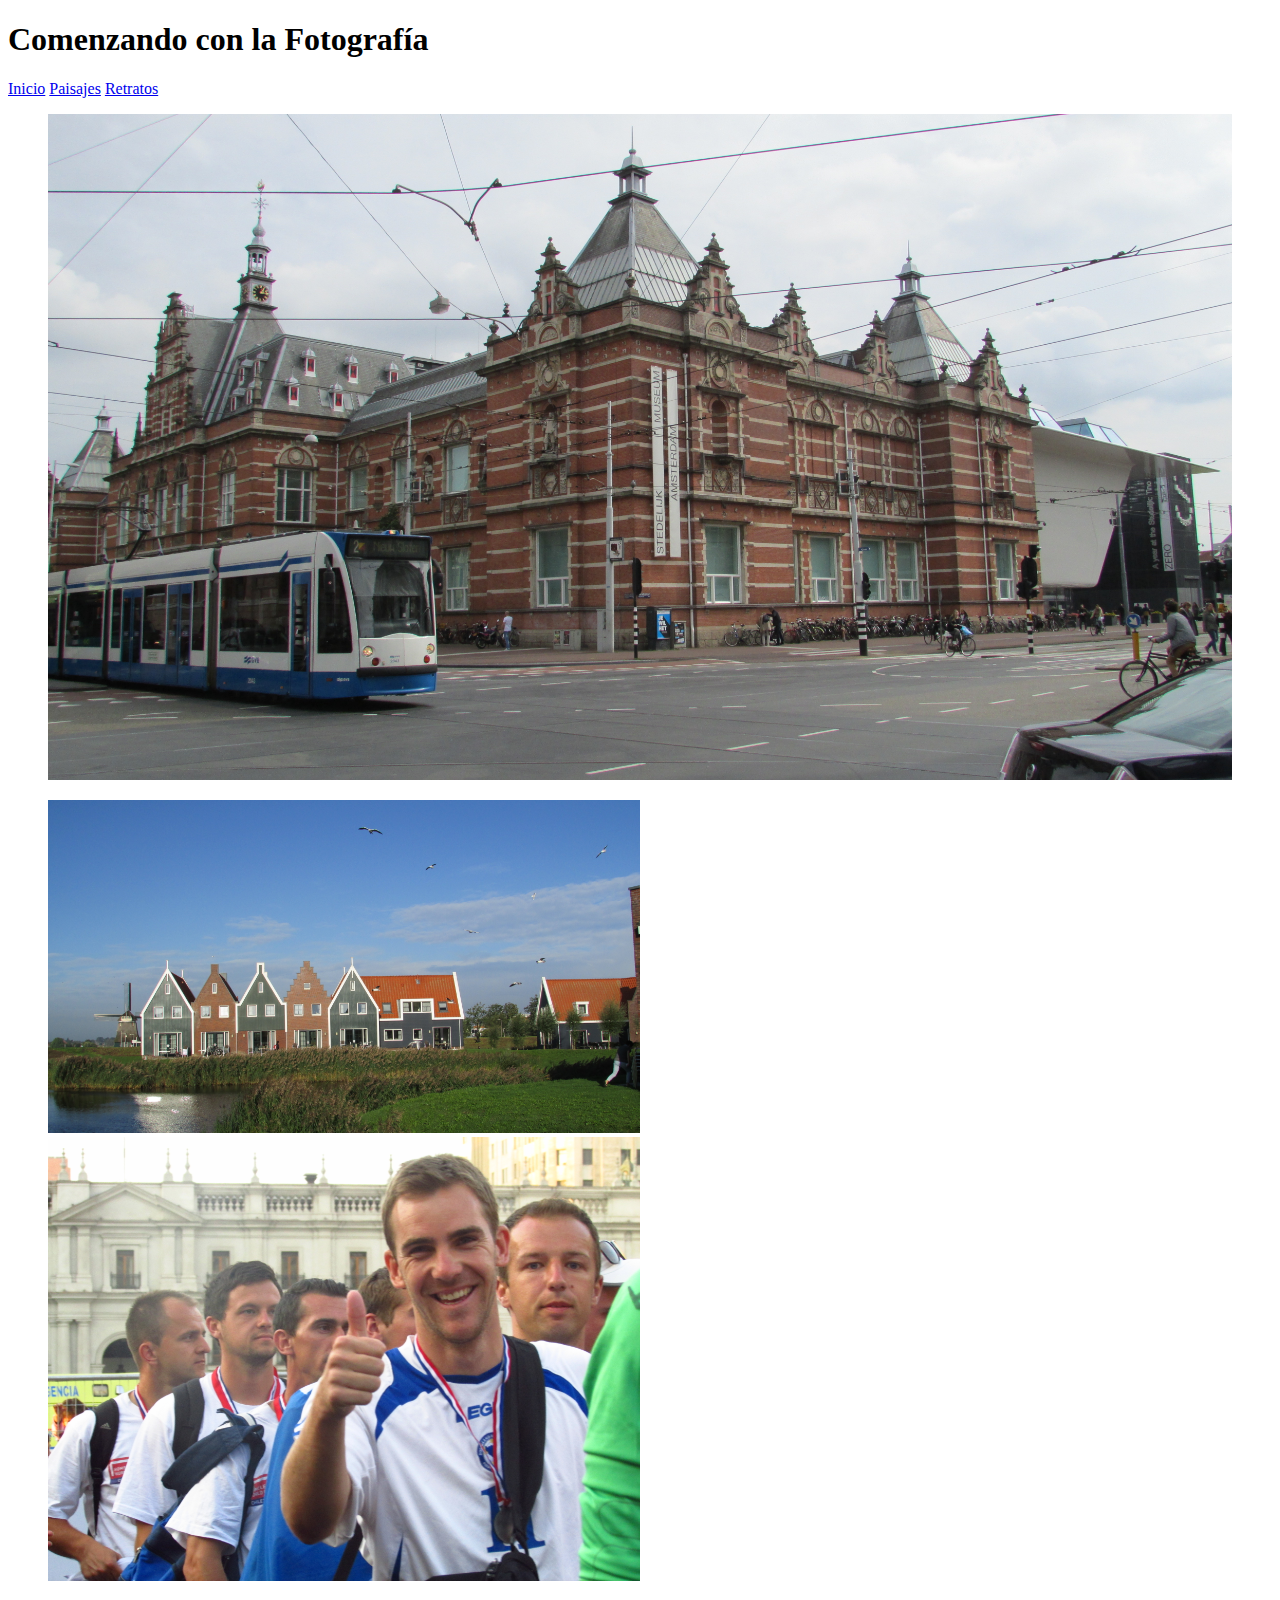
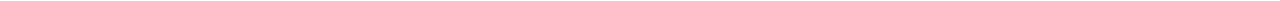
==== index.html @ ba1cd218 "ingreso de imágenes y fondos" ====
<!DOCTYPE html>
<html>
  <head>
    <meta charset="utf-8">
    <meta name="viewport" content="width=device, user-sclable=no">
    <title>Comenzando con la Fotografía</title>
    <link rel="stylesheet" href="css/estilos.css">
    <link rel="stylesheet" href="https://fonts.google.com/specimen/Dancing+Script" type="text/css">
  </head>
  <body>
    <header>
      <h1>Comenzando con la Fotografía</h1>
      <a href="../index.html">Inicio</a> <a href="html/paisajes.html">Paisajes</a> <a href="html/retratos.html">Retratos</a>
    </header>
    <div class="contenido">
      <section id="imagencentral">
        <figure>
          <img src="media/amsterdam.JPG" alt="Inicio" width="100%" />
        </figure>
      </section>
      <section id="imagensecundaria">
        <figure>
          <img src="media/volendam.JPG" alt="Paisaje" width="50%" />
          <img src="media/bosnia.JPG" alt="Retratos" width="50%" />
        </figure>
      </section>
    </div>
  </body>
  <footer>

  </footer>
</html>
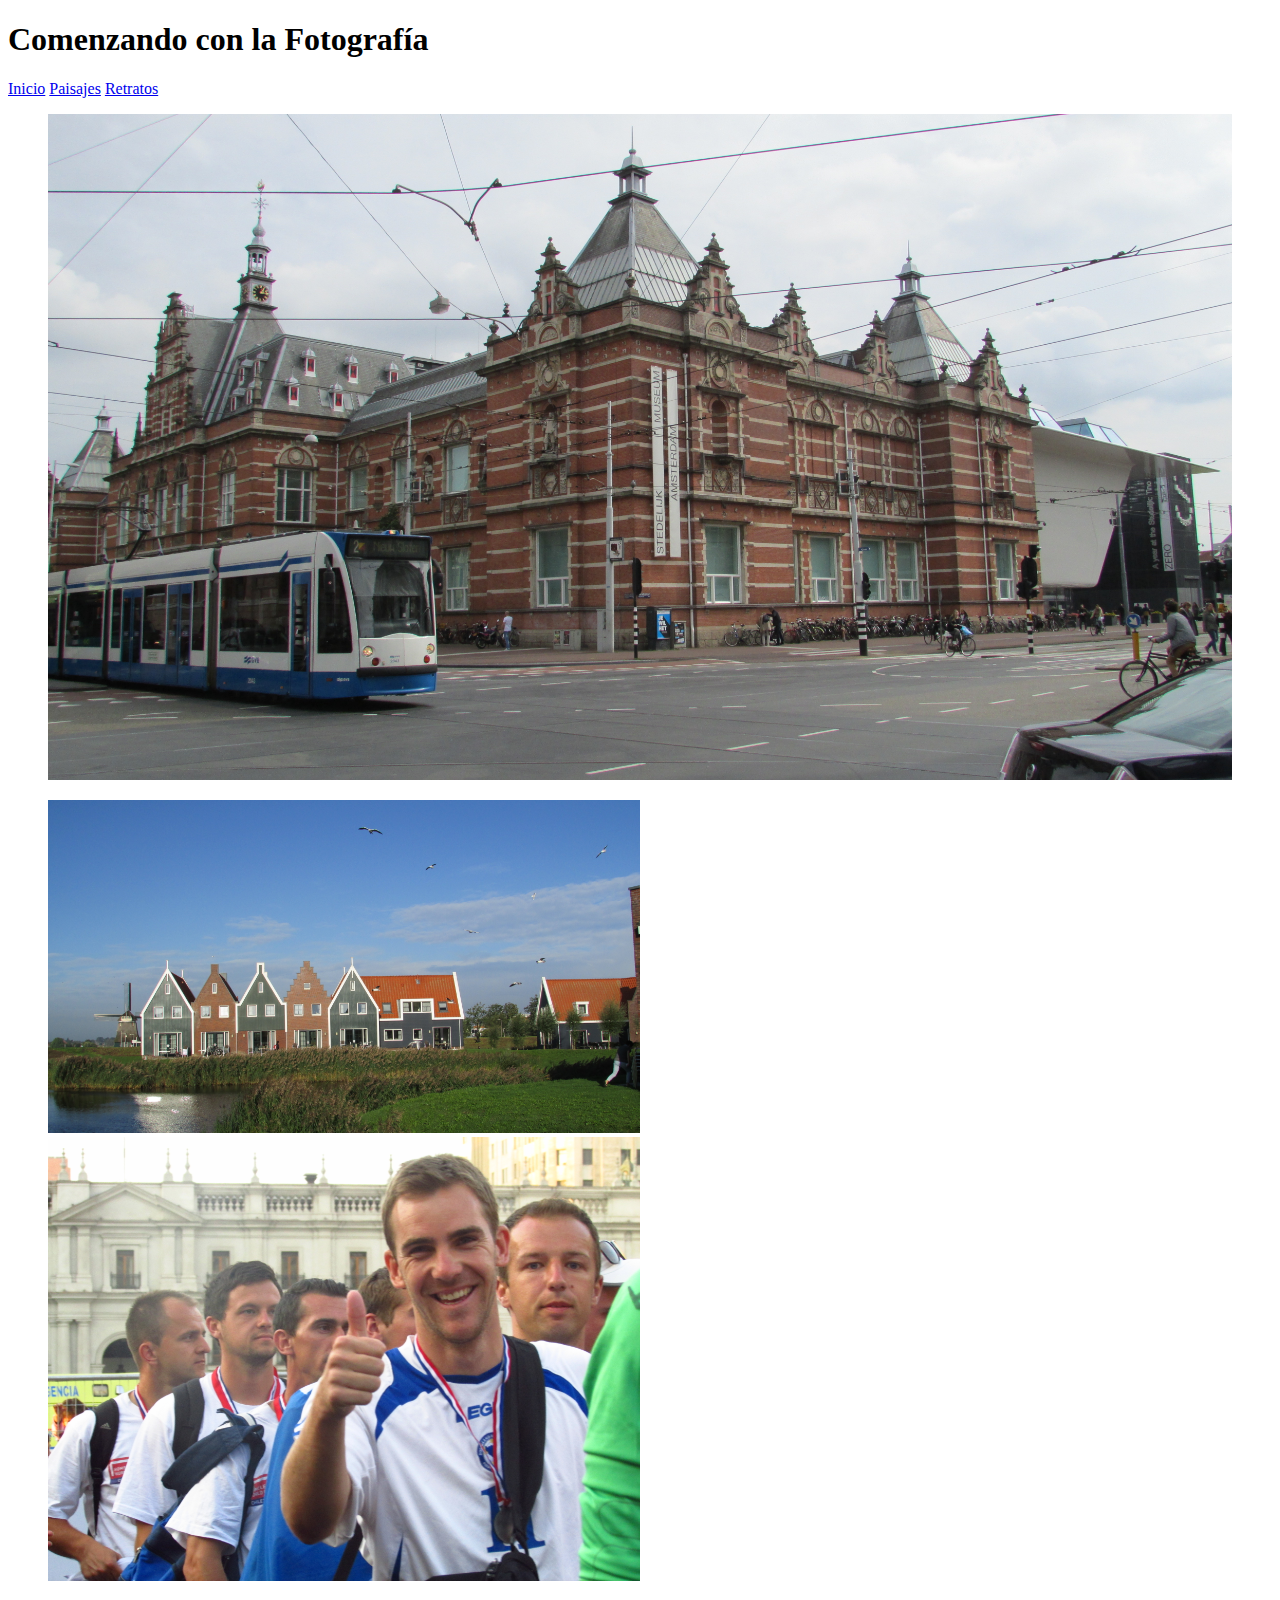
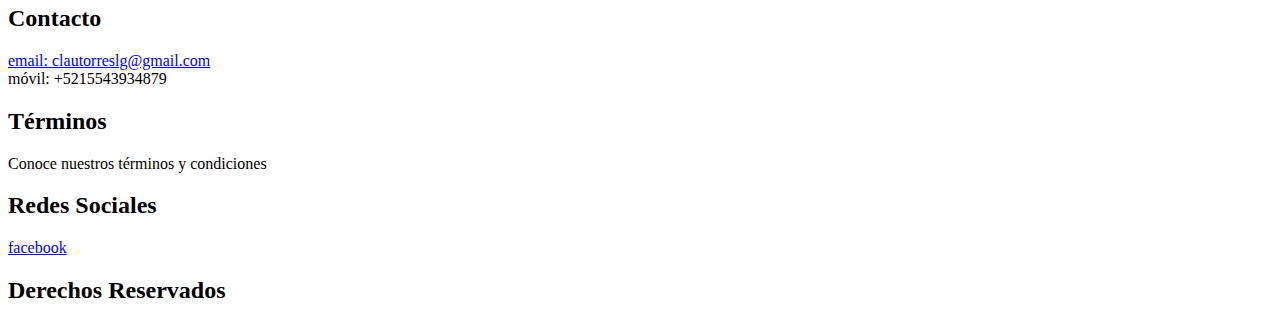
==== commit ad35f92c: "Ajustes en tipografía y sombras" ====
--- a/index.html
+++ b/index.html
@@ -5,7 +5,6 @@
     <meta name="viewport" content="width=device, user-sclable=no">
     <title>Comenzando con la Fotografía</title>
     <link rel="stylesheet" href="css/estilos.css">
-    <link rel="stylesheet" href="https://fonts.google.com/specimen/Dancing+Script" type="text/css">
   </head>
   <body>
     <header>
@@ -27,6 +26,21 @@
     </div>
   </body>
   <footer>
-
+    <section id="contacto">
+      <h2>Contacto</h2>
+      <a href="mailto:clautorreslg@gmail.com?subject=feedback">email: clautorreslg@gmail.com</a> </br>
+      móvil: +5215543934879 </br>
+    </section>
+    <section id="termino">
+      <h2>Términos</h2>
+      <p>Conoce nuestros términos y condiciones</p>
+    </section>
+    <section id="redessociales">
+      <h2>Redes Sociales</h2>
+      <a href="https://www.facebook.com/claudia.torres.caya">facebook</a>
+    </section>
+    <section id="derechos">
+      <h2>Derechos Reservados</h2>
+    </section>
   </footer>
 </html>
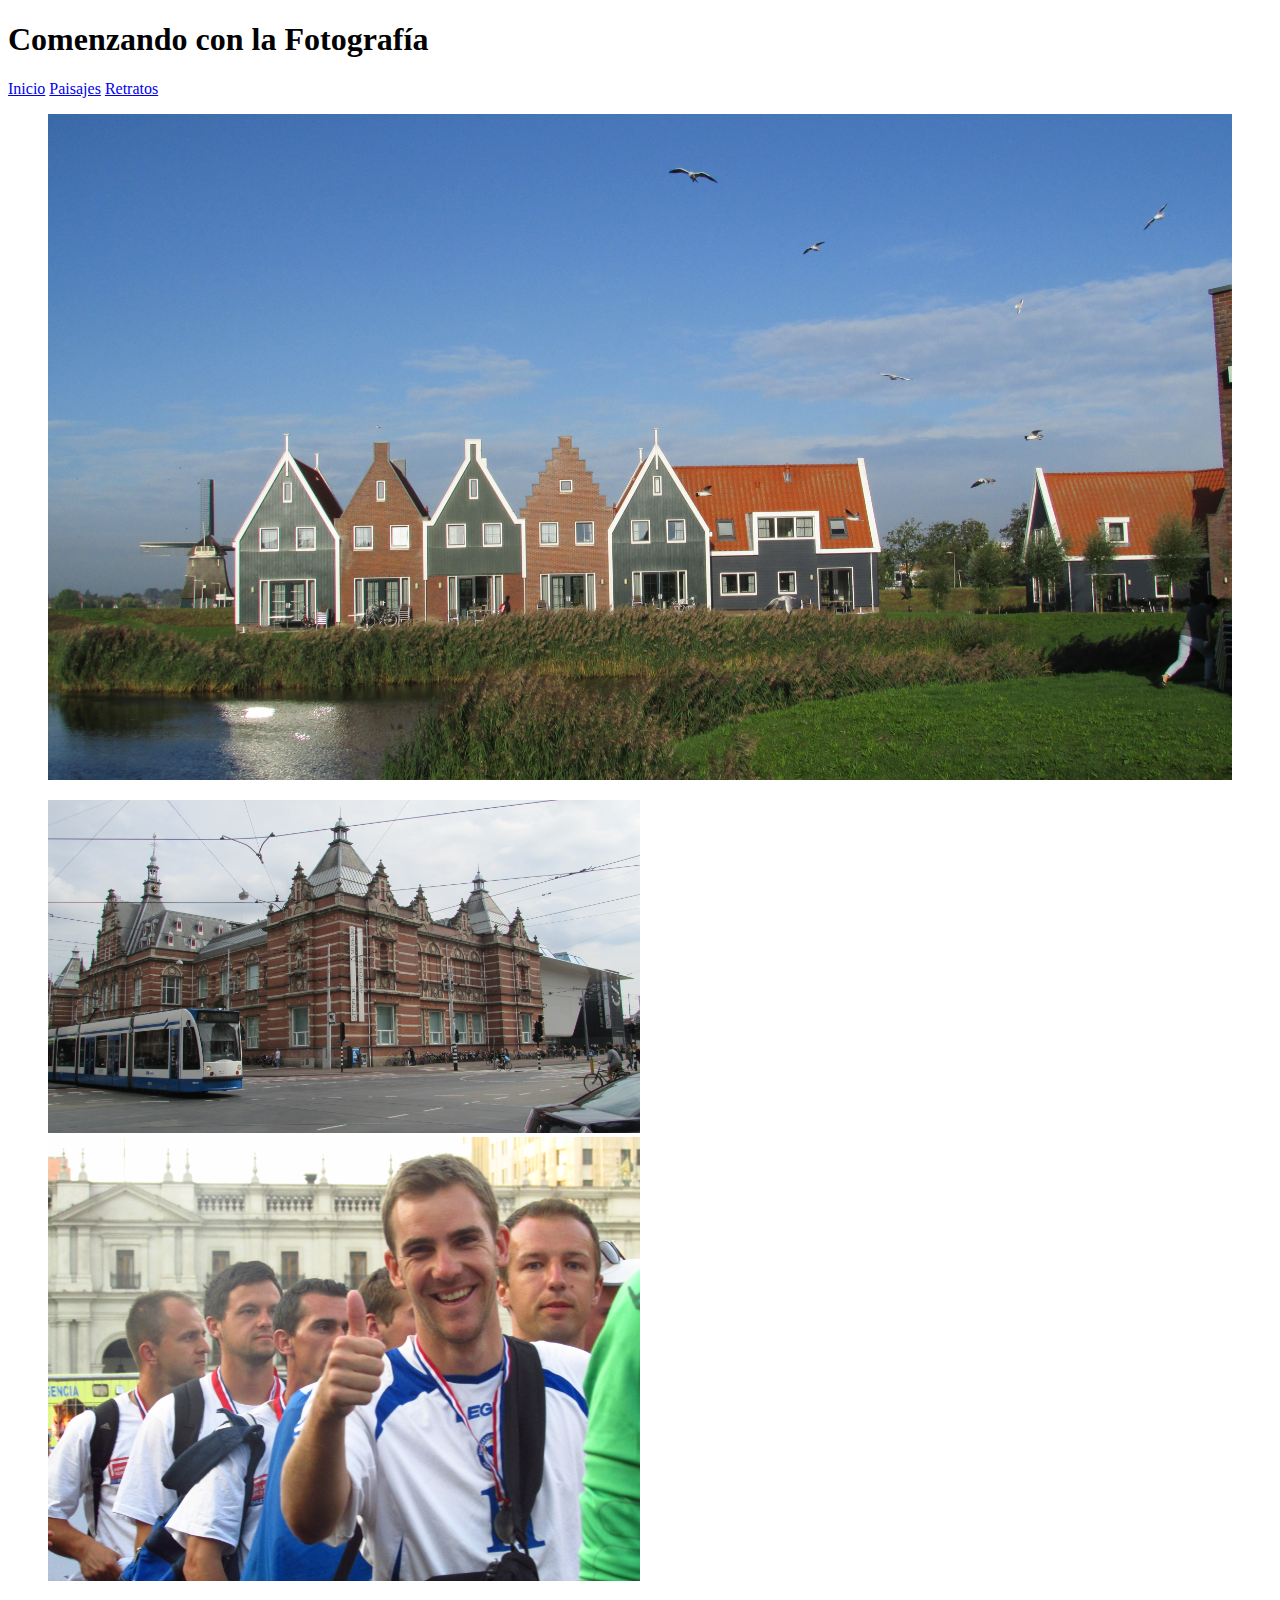
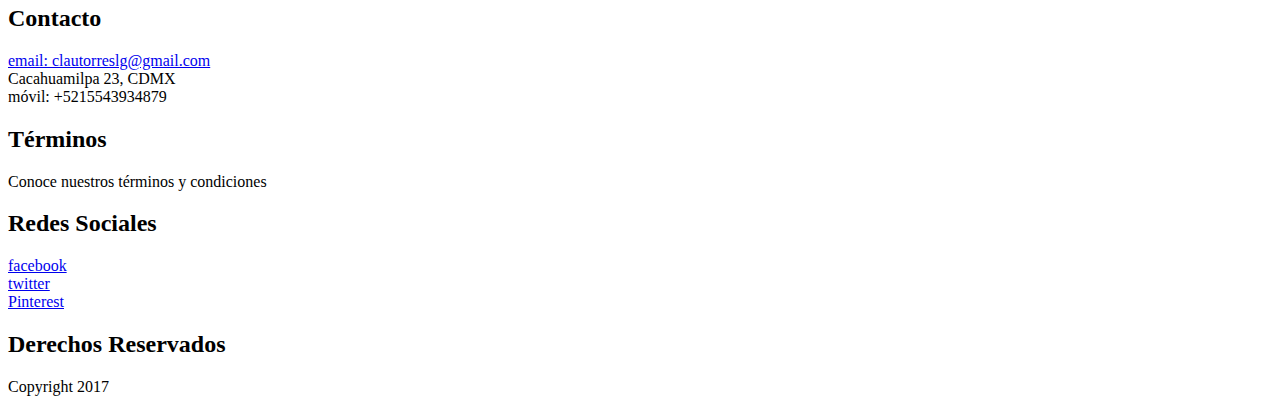
==== commit 28cb90ec: "formato en footer" ====
--- a/index.html
+++ b/index.html
@@ -14,33 +14,37 @@
     <div class="contenido">
       <section id="imagencentral">
         <figure>
-          <img src="media/amsterdam.JPG" alt="Inicio" width="100%" />
+          <img src="media/volendam.JPG" alt="Inicio" width="100%" />
         </figure>
       </section>
       <section id="imagensecundaria">
         <figure>
-          <img src="media/volendam.JPG" alt="Paisaje" width="50%" />
+          <img src="media/amsterdam.JPG" alt="Paisaje" width="50%" />
           <img src="media/bosnia.JPG" alt="Retratos" width="50%" />
         </figure>
       </section>
     </div>
   </body>
-  <footer>
-    <section id="contacto">
+  <footer class="piedepagina">
+    <div class="contacto">
       <h2>Contacto</h2>
-      <a href="mailto:clautorreslg@gmail.com?subject=feedback">email: clautorreslg@gmail.com</a> </br>
-      móvil: +5215543934879 </br>
-    </section>
-    <section id="termino">
+      <a href="mailto:clautorreslg@gmail.com?subject=feedback">email: clautorreslg@gmail.com</a> <br>
+      Cacahuamilpa 23, CDMX <br>
+      móvil: +5215543934879 <br>
+    </div>
+    <div class="termino">
       <h2>Términos</h2>
       <p>Conoce nuestros términos y condiciones</p>
-    </section>
-    <section id="redessociales">
+    </div>
+    <div class="redessociales">
       <h2>Redes Sociales</h2>
-      <a href="https://www.facebook.com/claudia.torres.caya">facebook</a>
-    </section>
-    <section id="derechos">
+      <a href="https://www.facebook.com/claudia.torres.caya">facebook</a> <br>
+      <a href="https://twitter.com/TheFanDomSiTe?lang=en">twitter</a> <br>
+      <a href="https://www.pinterest.co.uk/lorrainec09/">Pinterest</a> <br>
+    </div>
+    <div id="derechos">
       <h2>Derechos Reservados</h2>
-    </section>
+      Copyright 2017 <br>
+    </div>
   </footer>
 </html>
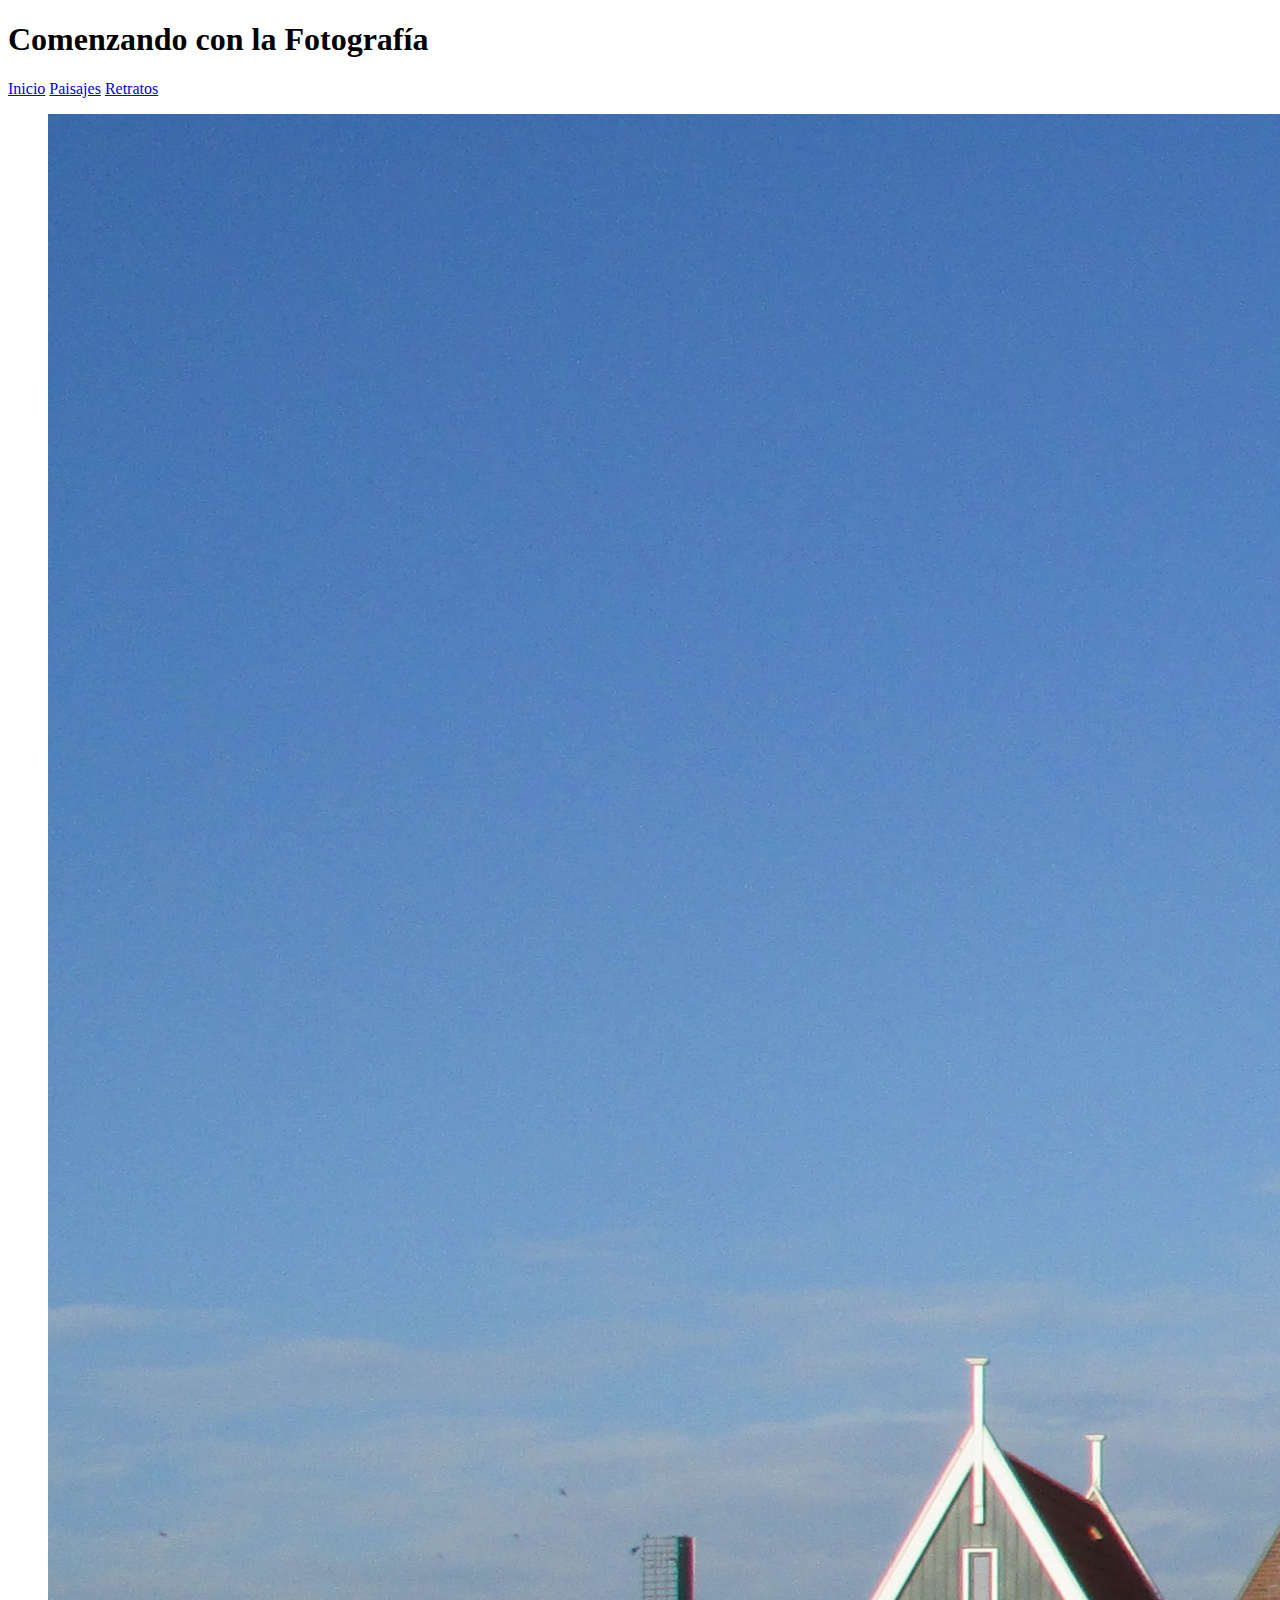
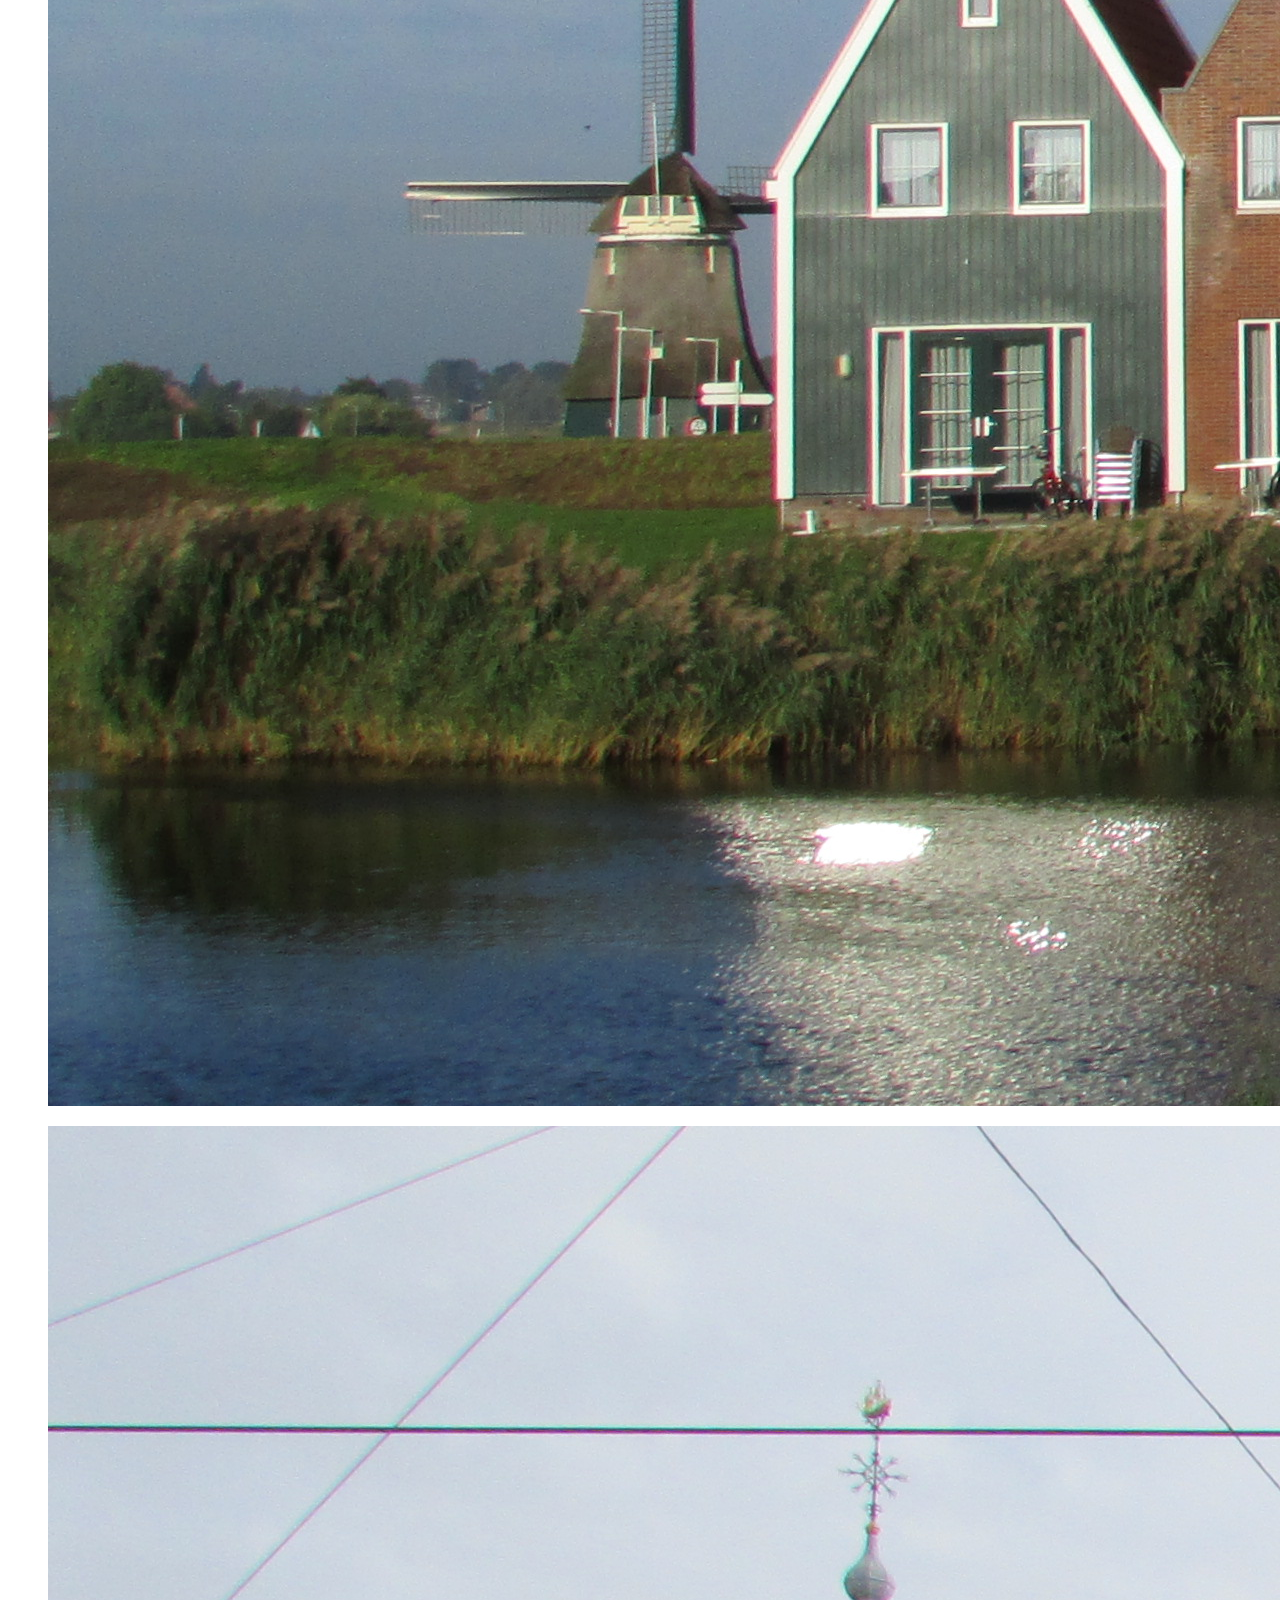
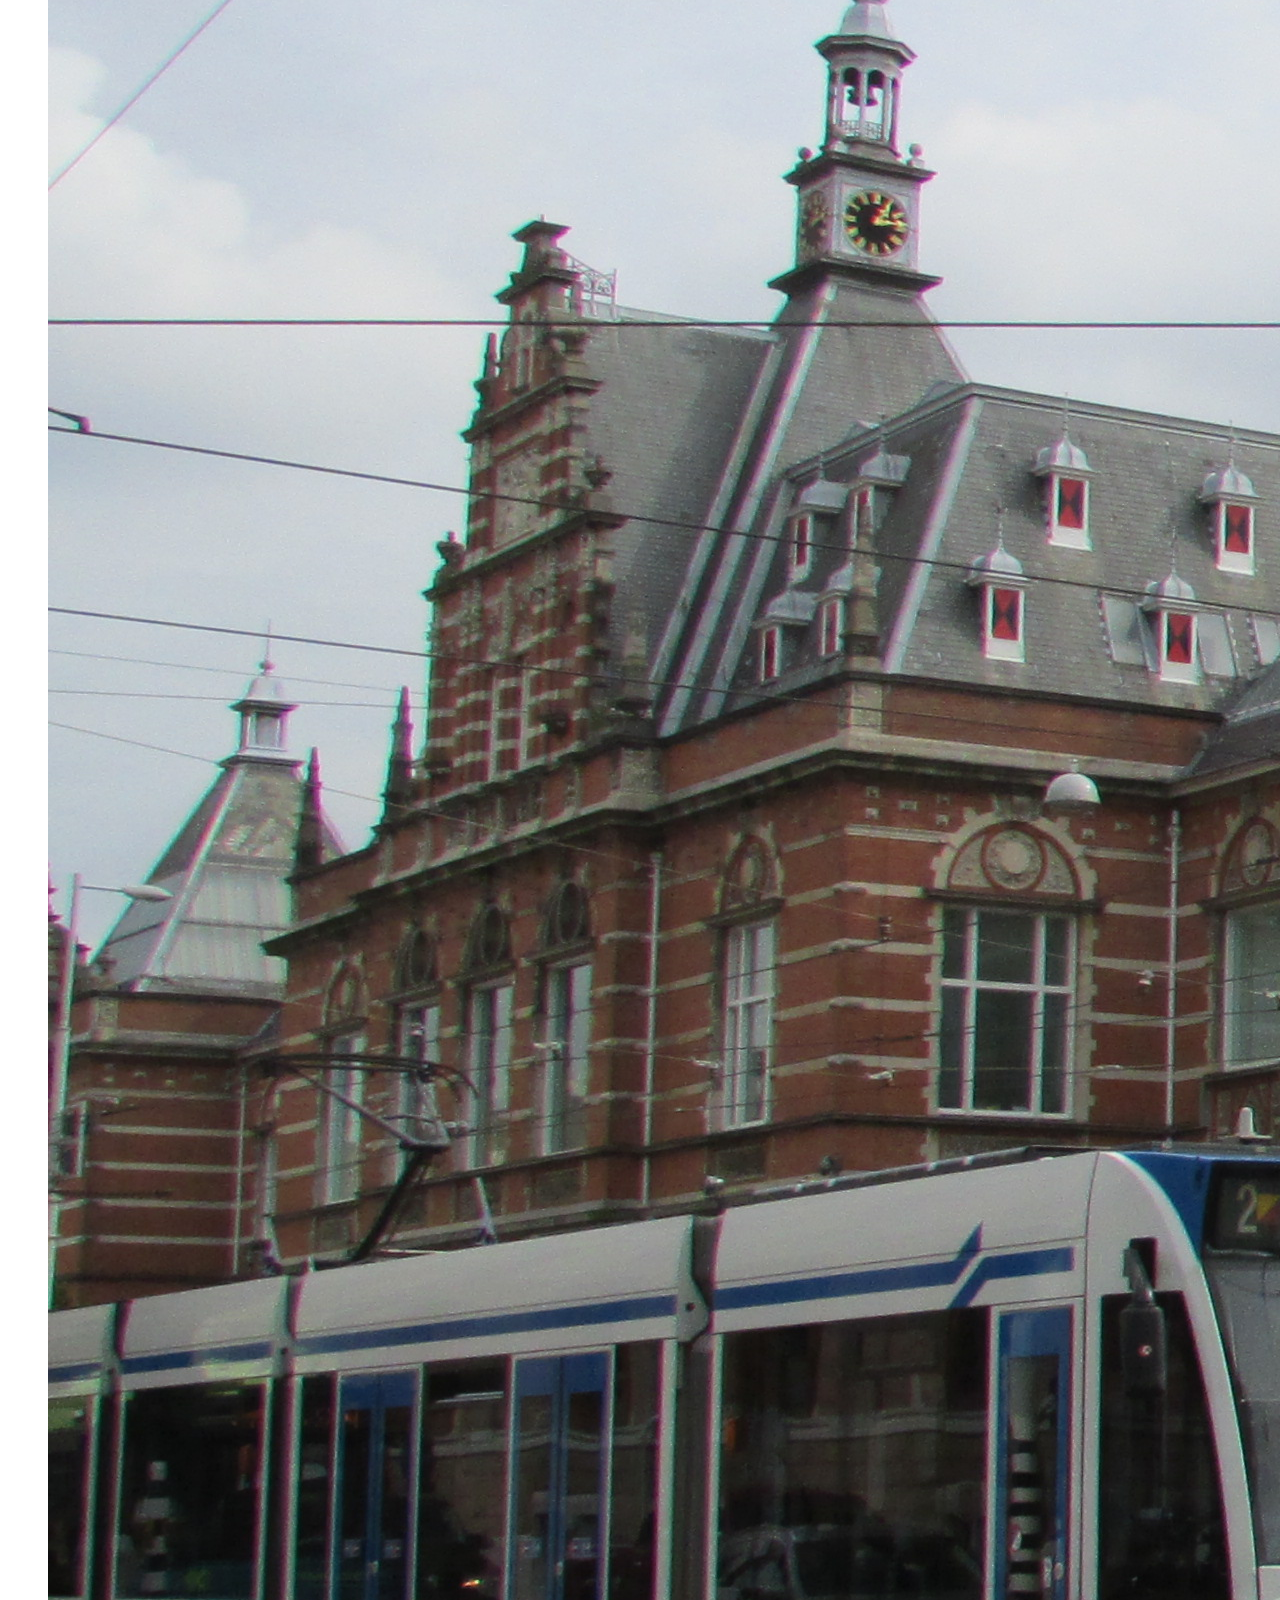
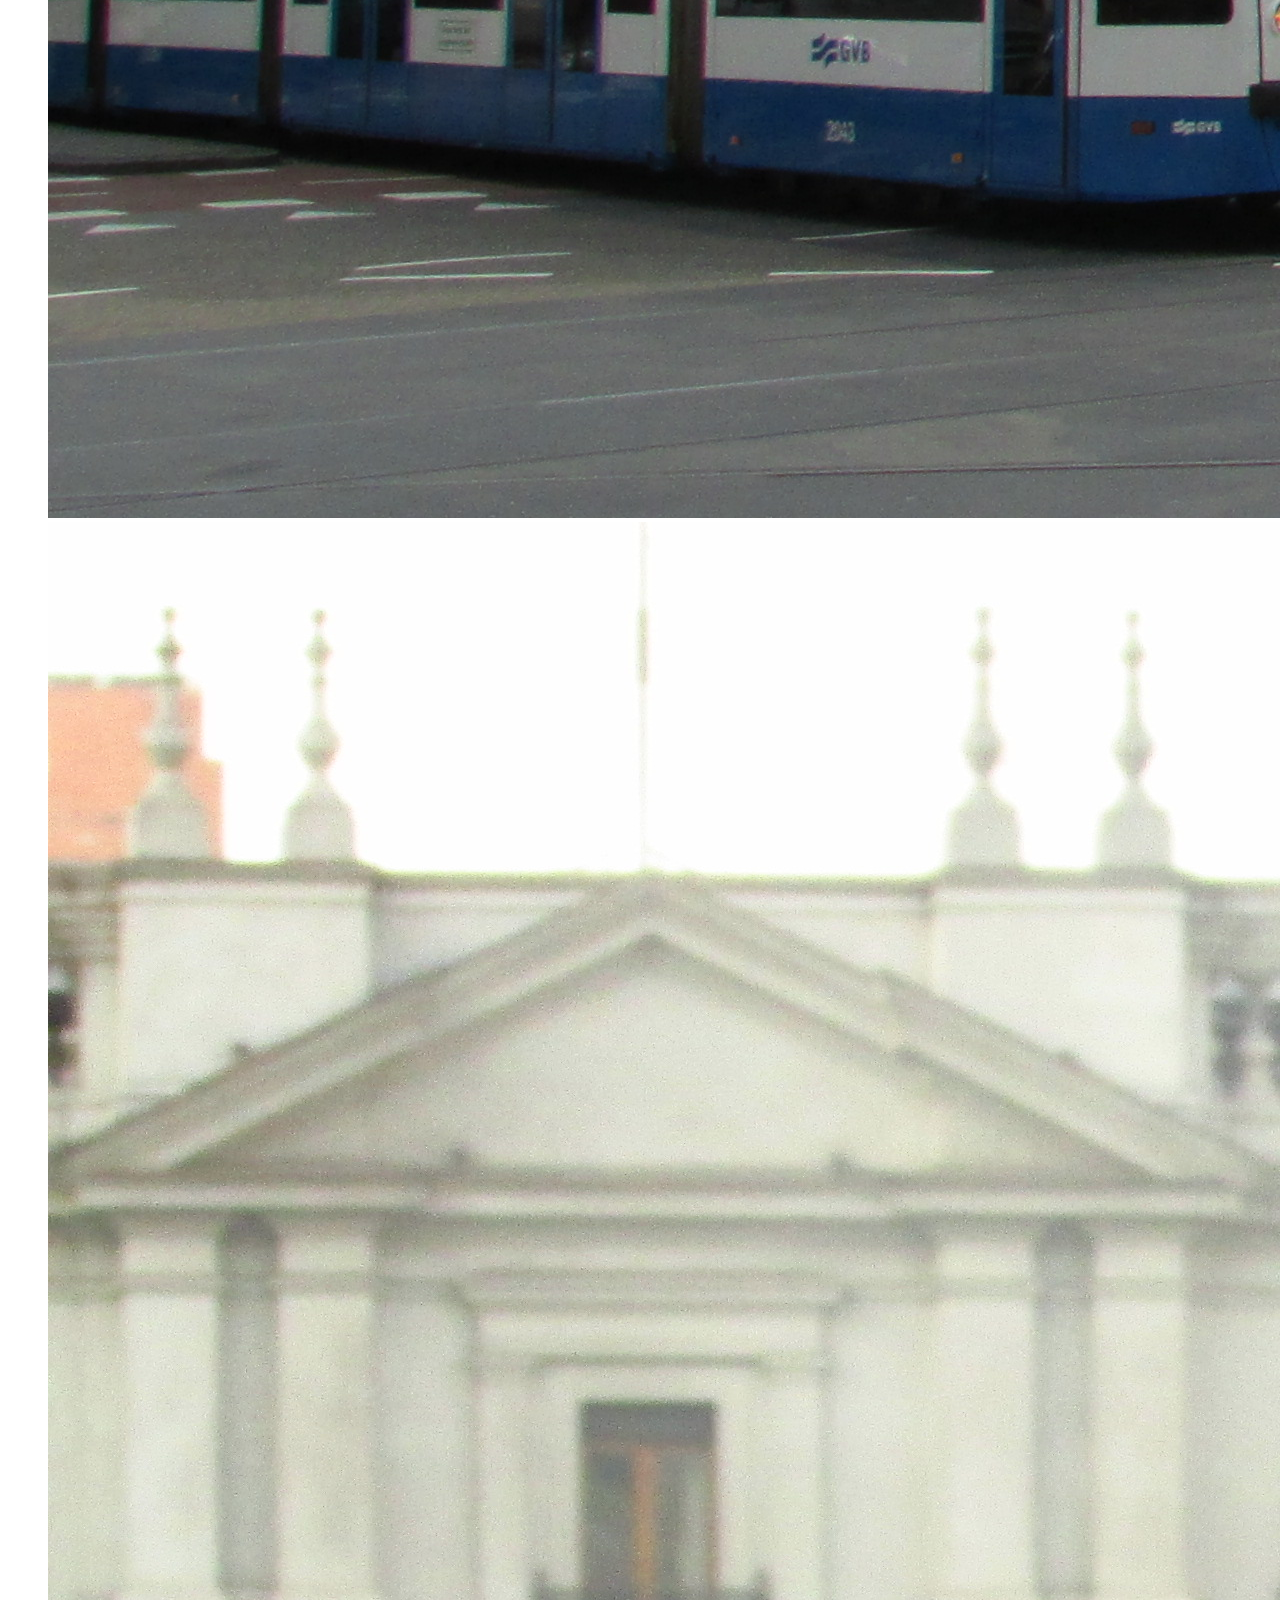
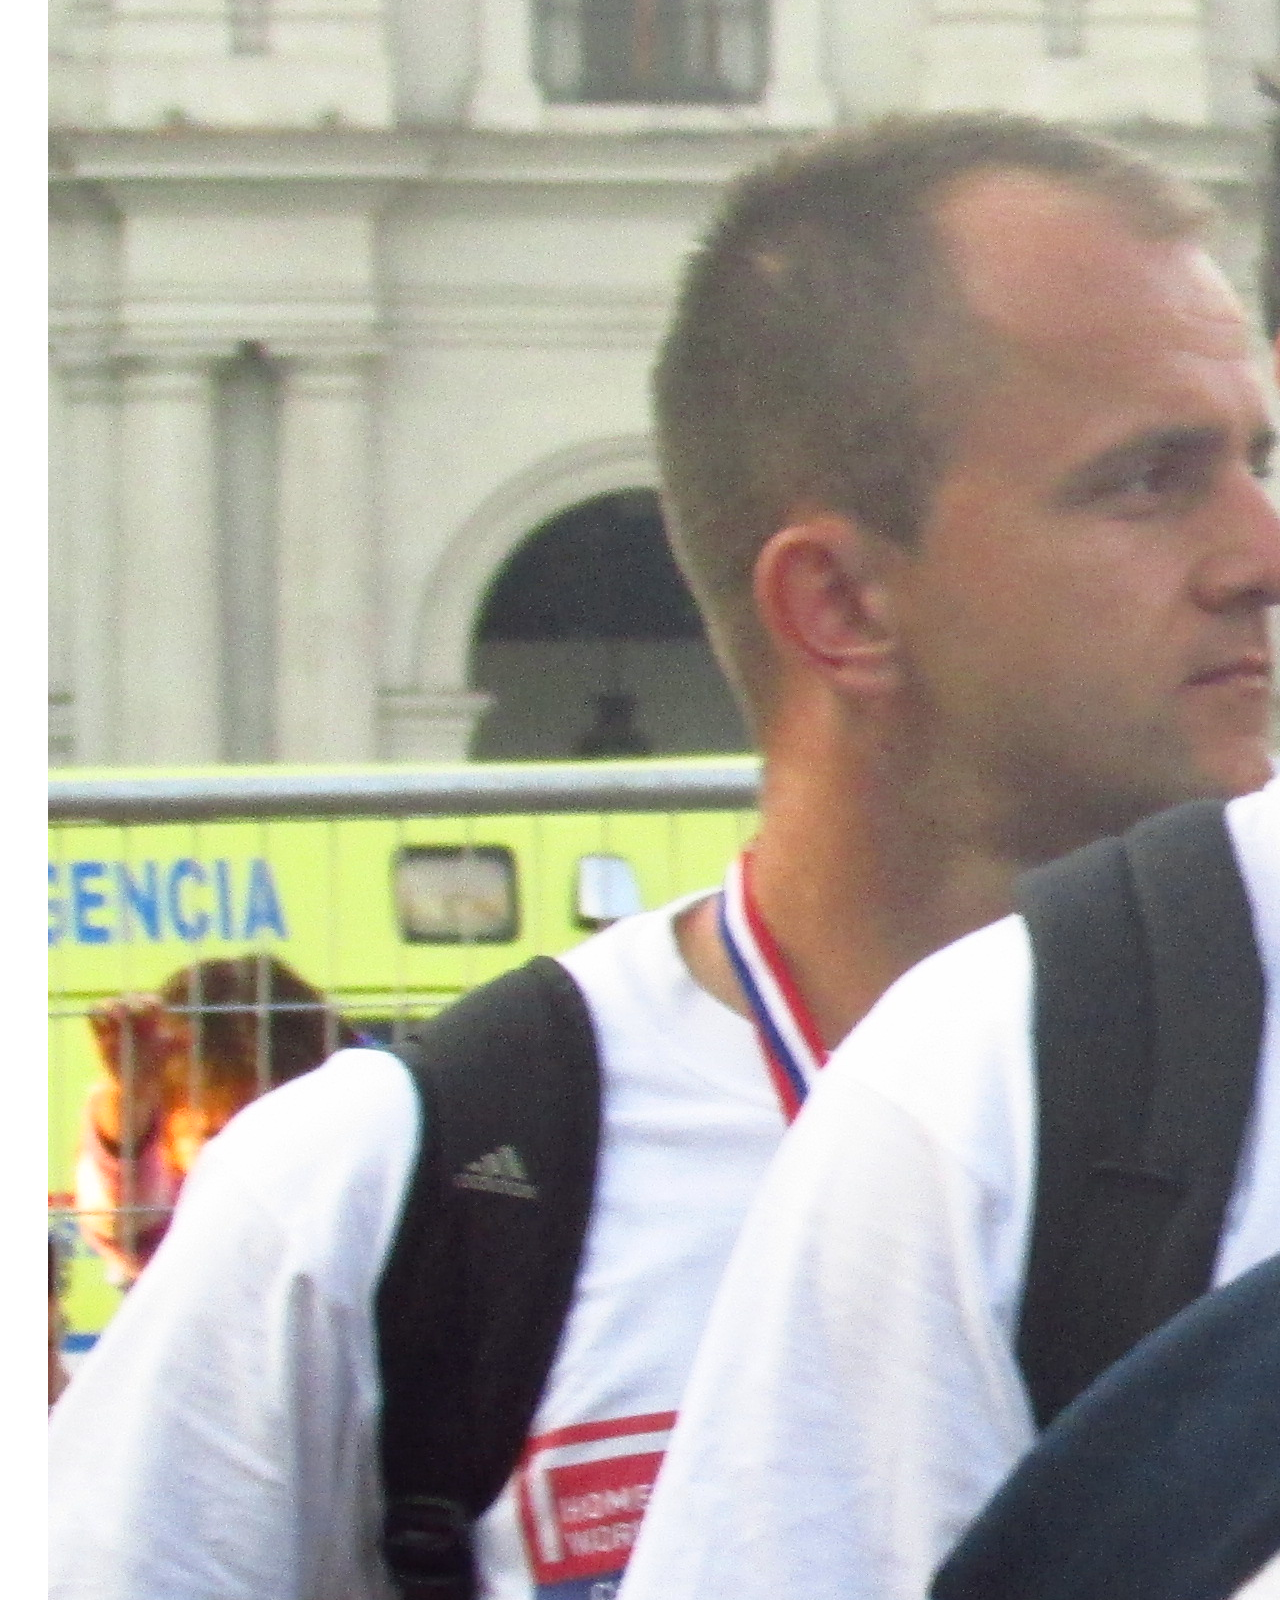
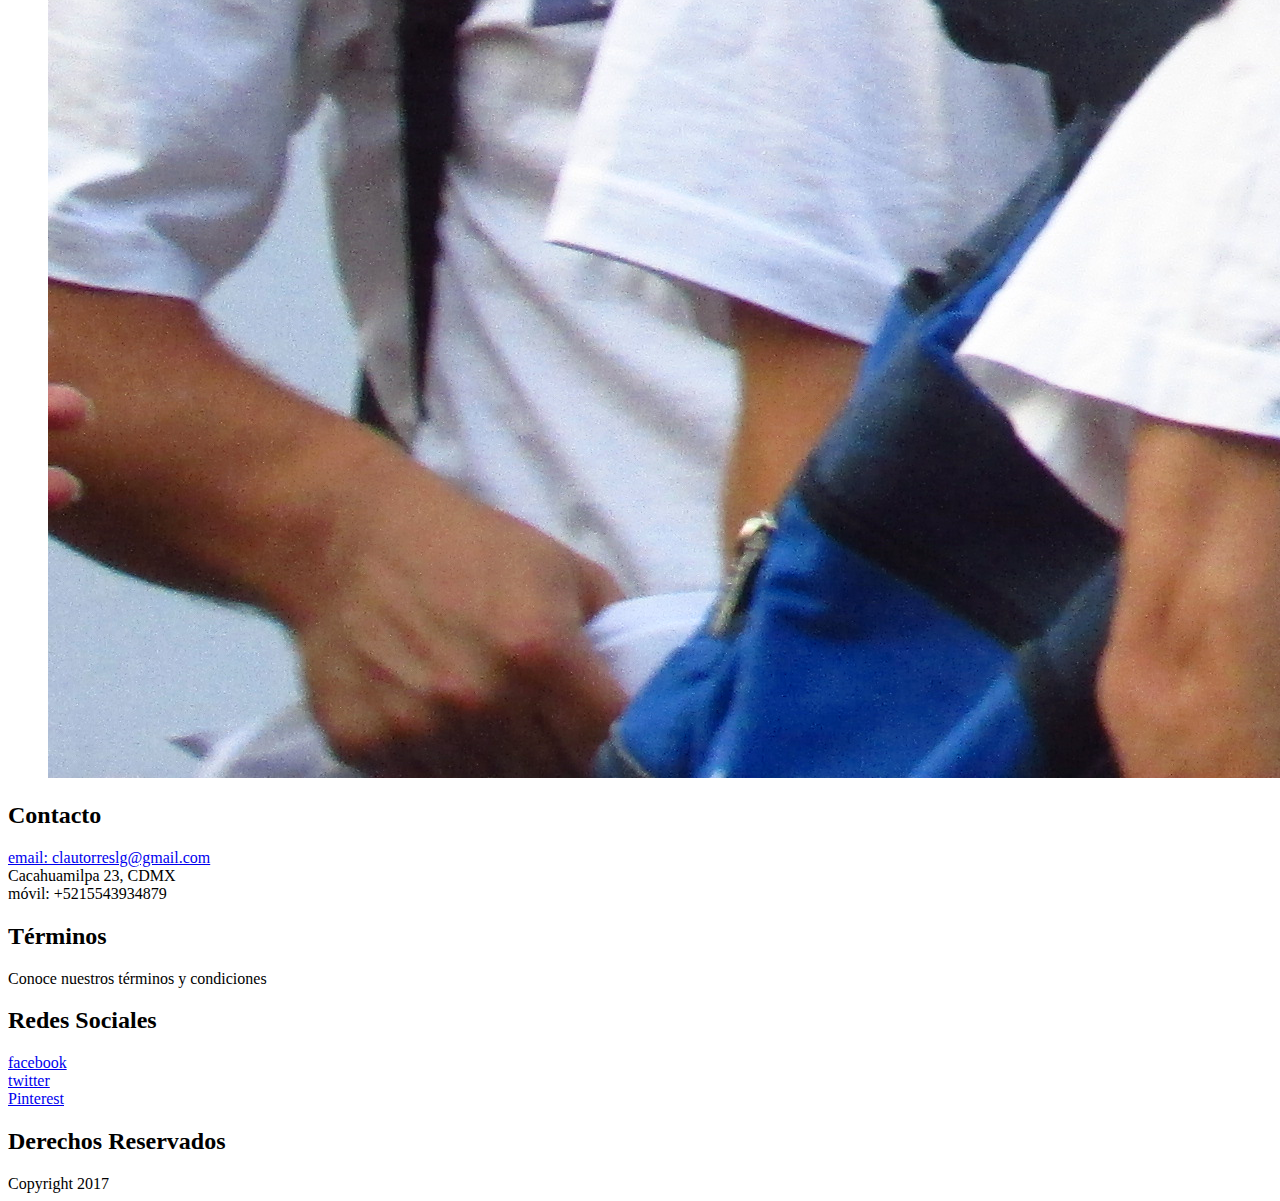
==== commit 779c2ca2: "acomodo de fotos y pag paisajes" ====
--- a/index.html
+++ b/index.html
@@ -14,13 +14,13 @@
     <div class="contenido">
       <section id="imagencentral">
         <figure>
-          <img src="media/volendam.JPG" alt="Inicio" width="100%" />
+          <img src="media/volendam.JPG" alt="Inicio">
         </figure>
       </section>
       <section id="imagensecundaria">
         <figure>
-          <img src="media/amsterdam.JPG" alt="Paisaje" width="50%" />
-          <img src="media/bosnia.JPG" alt="Retratos" width="50%" />
+          <img src="media/amsterdam.JPG" alt="Paisaje">
+          <img src="media/bosnia.JPG" alt="Retratos">
         </figure>
       </section>
     </div>
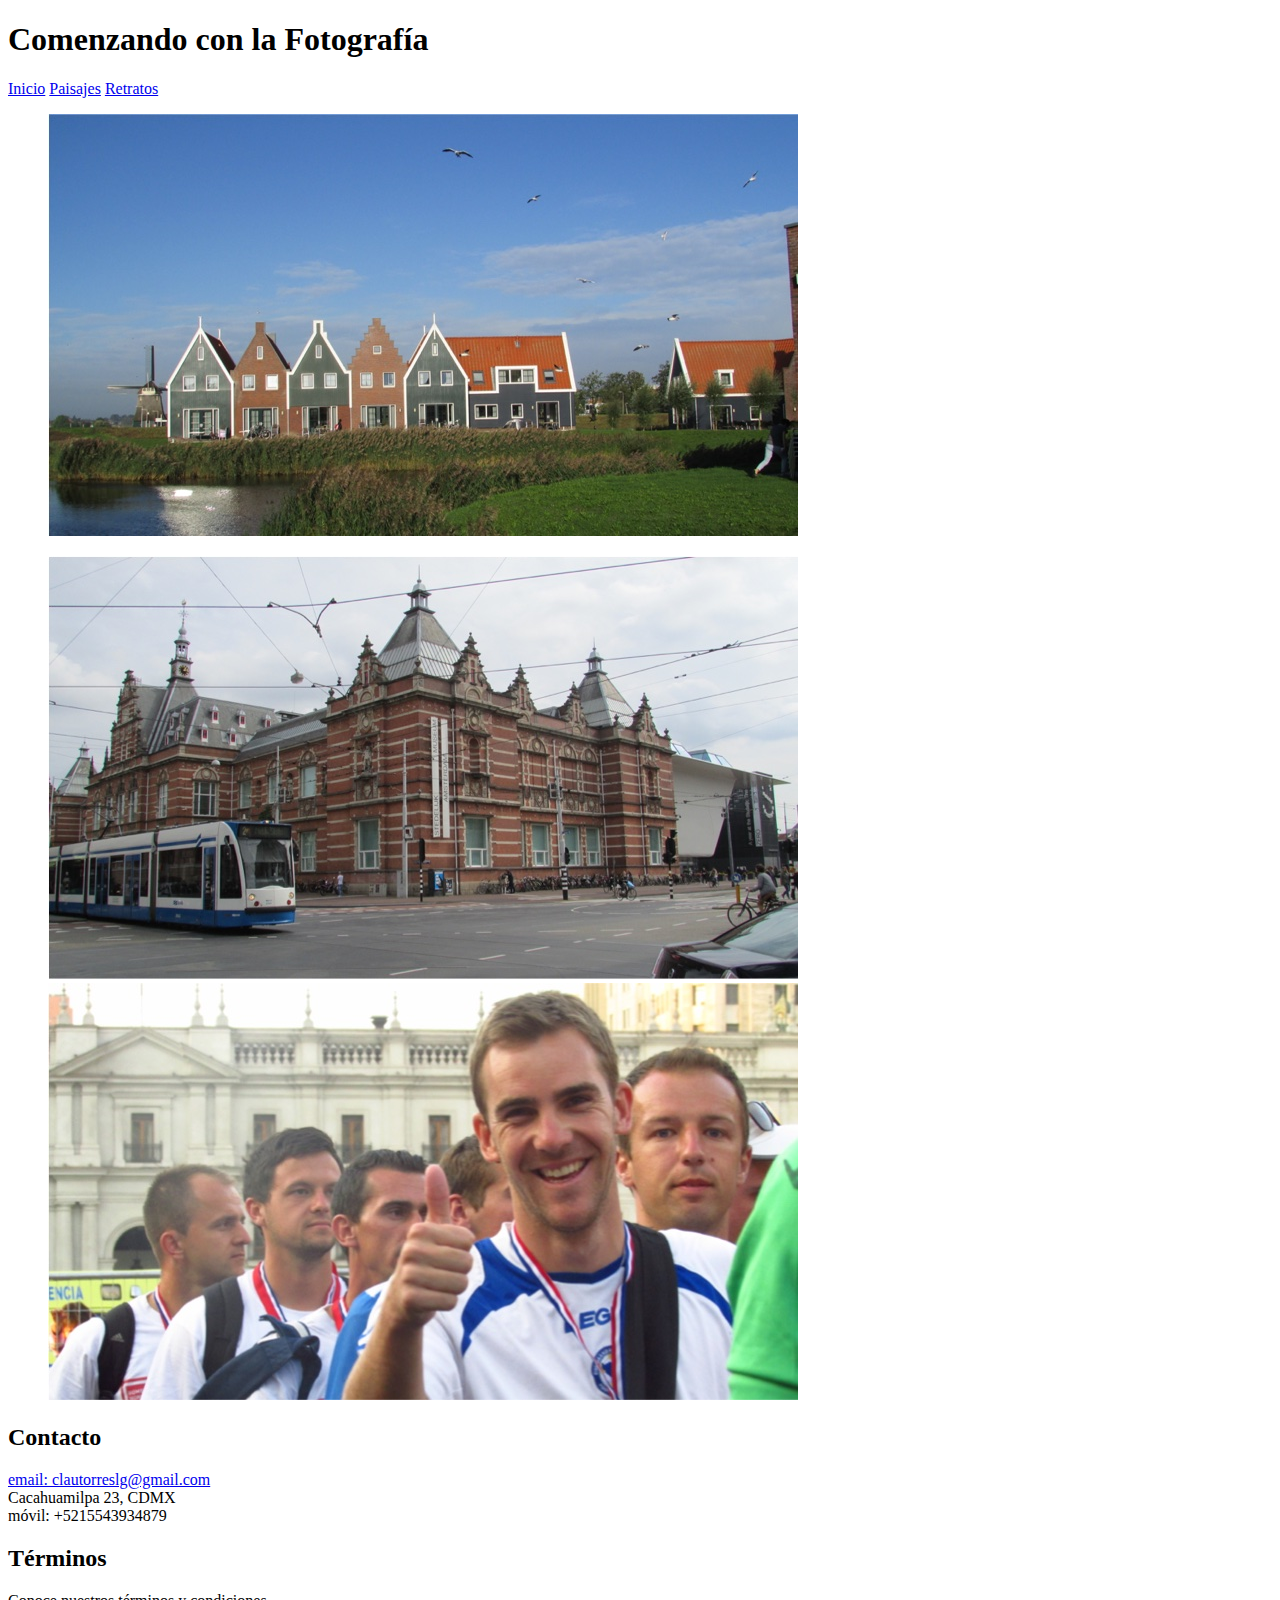
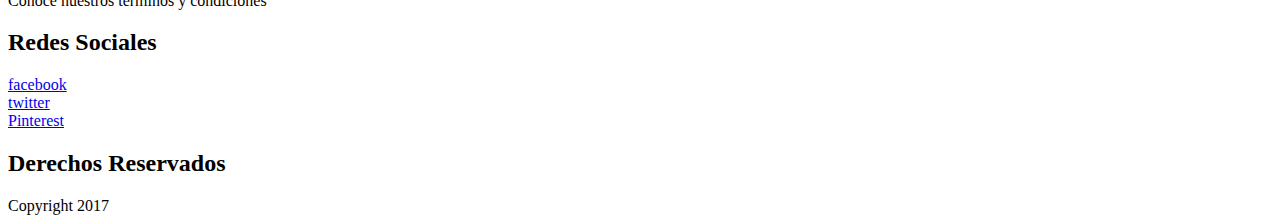
==== commit 46631abb: "vista en desktop y movil ajustada 1" ====
--- a/index.html
+++ b/index.html
@@ -2,7 +2,7 @@
 <html>
   <head>
     <meta charset="utf-8">
-    <meta name="viewport" content="width=device, user-sclable=no">
+    <meta name="viewport" content="width=device, initial-scale=1.0">
     <title>Comenzando con la Fotografía</title>
     <link rel="stylesheet" href="css/estilos.css">
   </head>
@@ -26,25 +26,27 @@
     </div>
   </body>
   <footer class="piedepagina">
-    <div class="contacto">
-      <h2>Contacto</h2>
-      <a href="mailto:clautorreslg@gmail.com?subject=feedback">email: clautorreslg@gmail.com</a> <br>
-      Cacahuamilpa 23, CDMX <br>
-      móvil: +5215543934879 <br>
-    </div>
-    <div class="termino">
-      <h2>Términos</h2>
-      <p>Conoce nuestros términos y condiciones</p>
-    </div>
-    <div class="redessociales">
-      <h2>Redes Sociales</h2>
-      <a href="https://www.facebook.com/claudia.torres.caya">facebook</a> <br>
-      <a href="https://twitter.com/TheFanDomSiTe?lang=en">twitter</a> <br>
-      <a href="https://www.pinterest.co.uk/lorrainec09/">Pinterest</a> <br>
-    </div>
-    <div id="derechos">
-      <h2>Derechos Reservados</h2>
-      Copyright 2017 <br>
-    </div>
+    <section class="informacion">
+      <div class="contacto">
+        <h2>Contacto</h2>
+        <a href="mailto:clautorreslg@gmail.com?subject=feedback">email: clautorreslg@gmail.com</a> <br>
+        Cacahuamilpa 23, CDMX <br>
+        móvil: +5215543934879 <br>
+      </div>
+      <div class="termino">
+        <h2>Términos</h2>
+        <p>Conoce nuestros términos y condiciones</p>
+      </div>
+      <div class="redessociales">
+        <h2>Redes Sociales</h2>
+        <a href="https://www.facebook.com/claudia.torres.caya">facebook</a> <br>
+        <a href="https://twitter.com/TheFanDomSiTe?lang=en">twitter</a> <br>
+        <a href="https://www.pinterest.co.uk/lorrainec09/">Pinterest</a> <br>
+      </div>
+      <div class="derechos">
+        <h2>Derechos Reservados</h2>
+        Copyright 2017 <br>
+      </div>
+    </section>
   </footer>
 </html>
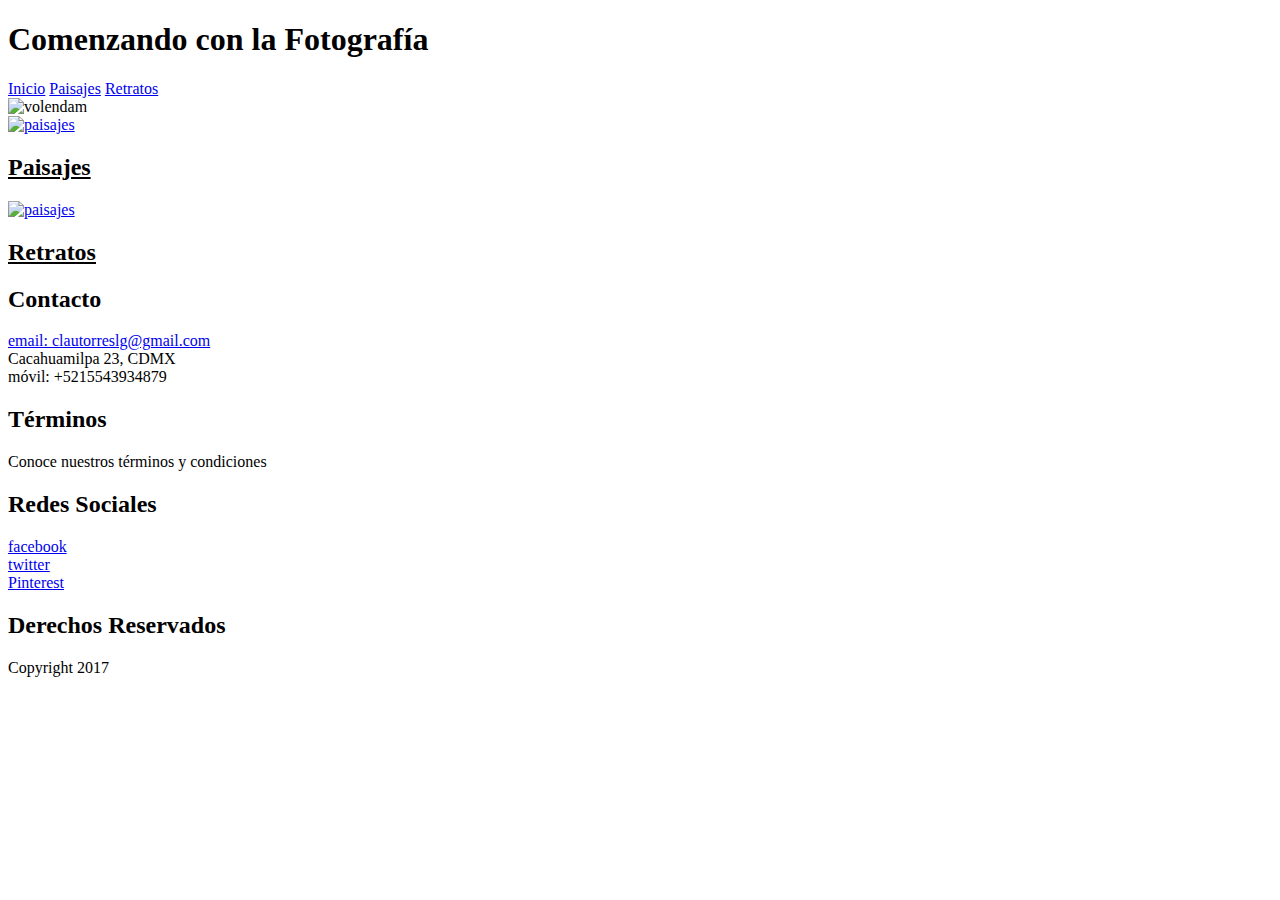
==== commit a4584362: "cambios en el html para renderizar pie de foto" ====
--- a/index.html
+++ b/index.html
@@ -8,20 +8,34 @@
   </head>
   <body>
     <header>
-      <h1>Comenzando con la Fotografía</h1>
-      <a href="../index.html">Inicio</a> <a href="html/paisajes.html">Paisajes</a> <a href="html/retratos.html">Retratos</a>
+      <div class="wrapper">
+        <h1>Comenzando con la Fotografía</h1>
+        <nav>
+          <a href="index.html">Inicio</a>
+          <a href="html/paisajes.html">Paisajes</a>
+          <a href="html/retratos.html">Retratos</a>
+        </nav>
+      </div>
     </header>
     <div class="contenido">
-      <section id="imagencentral">
-        <figure>
-          <img src="media/volendam.JPG" alt="Inicio">
-        </figure>
-      </section>
-      <section id="imagensecundaria">
-        <figure>
-          <img src="media/amsterdam.JPG" alt="Paisaje">
-          <img src="media/bosnia.JPG" alt="Retratos">
-        </figure>
+      <section>
+        <article class="imagencentral">
+          <img src="media/volendam.jpg" alt="volendam">
+        </article>
+        <article class="imagensecundaria">
+          <section class="imagenizquierda">
+            <a class="link" href="html/paisajes.html">
+              <img src="media/amsterdam.jpg" alt="paisajes">
+            </a>
+            <ins><h2>Paisajes</h2></ins>
+          </section>
+          <section class="imagenderecha">
+            <a class="link" href="html/retratos.html">
+              <img src="media/bosnia.jpg" alt="paisajes">
+            </a>
+            <ins><h2>Retratos</h2></ins>
+          </section>
+        </article>
       </section>
     </div>
   </body>
